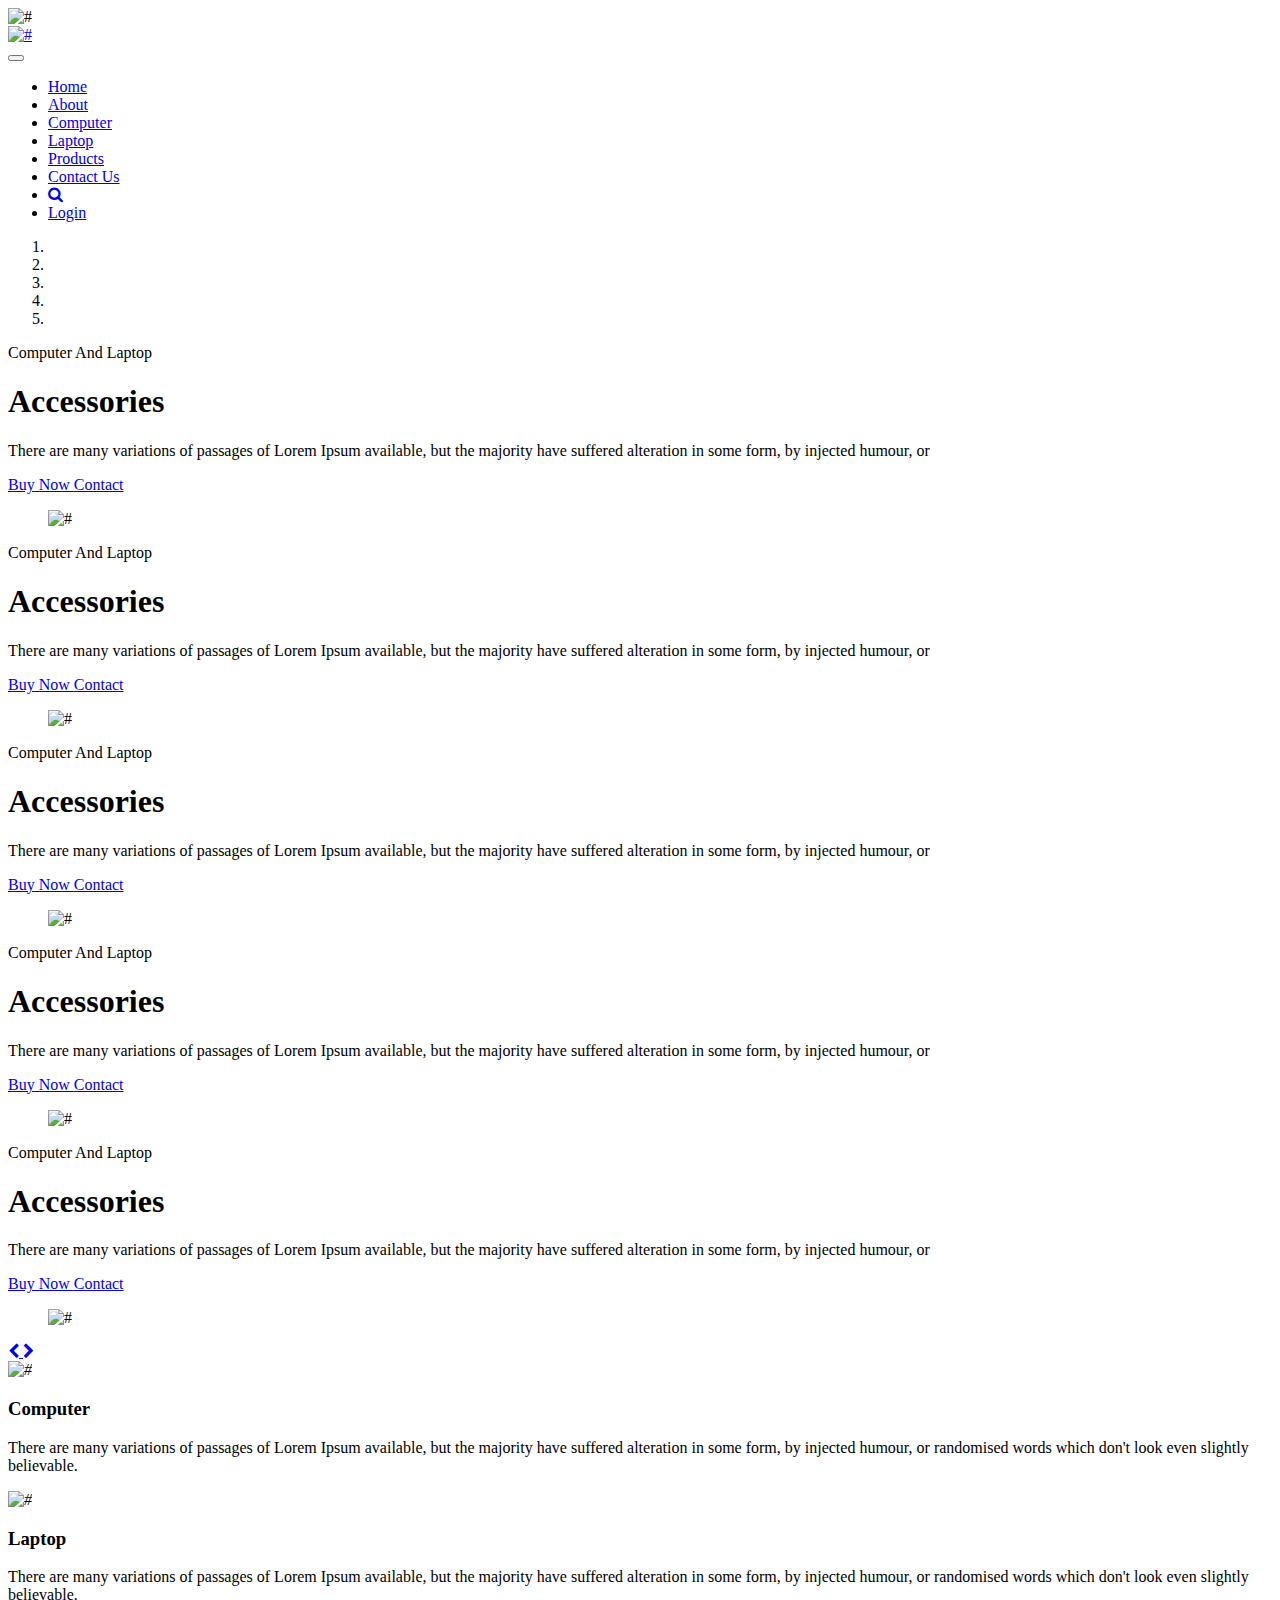
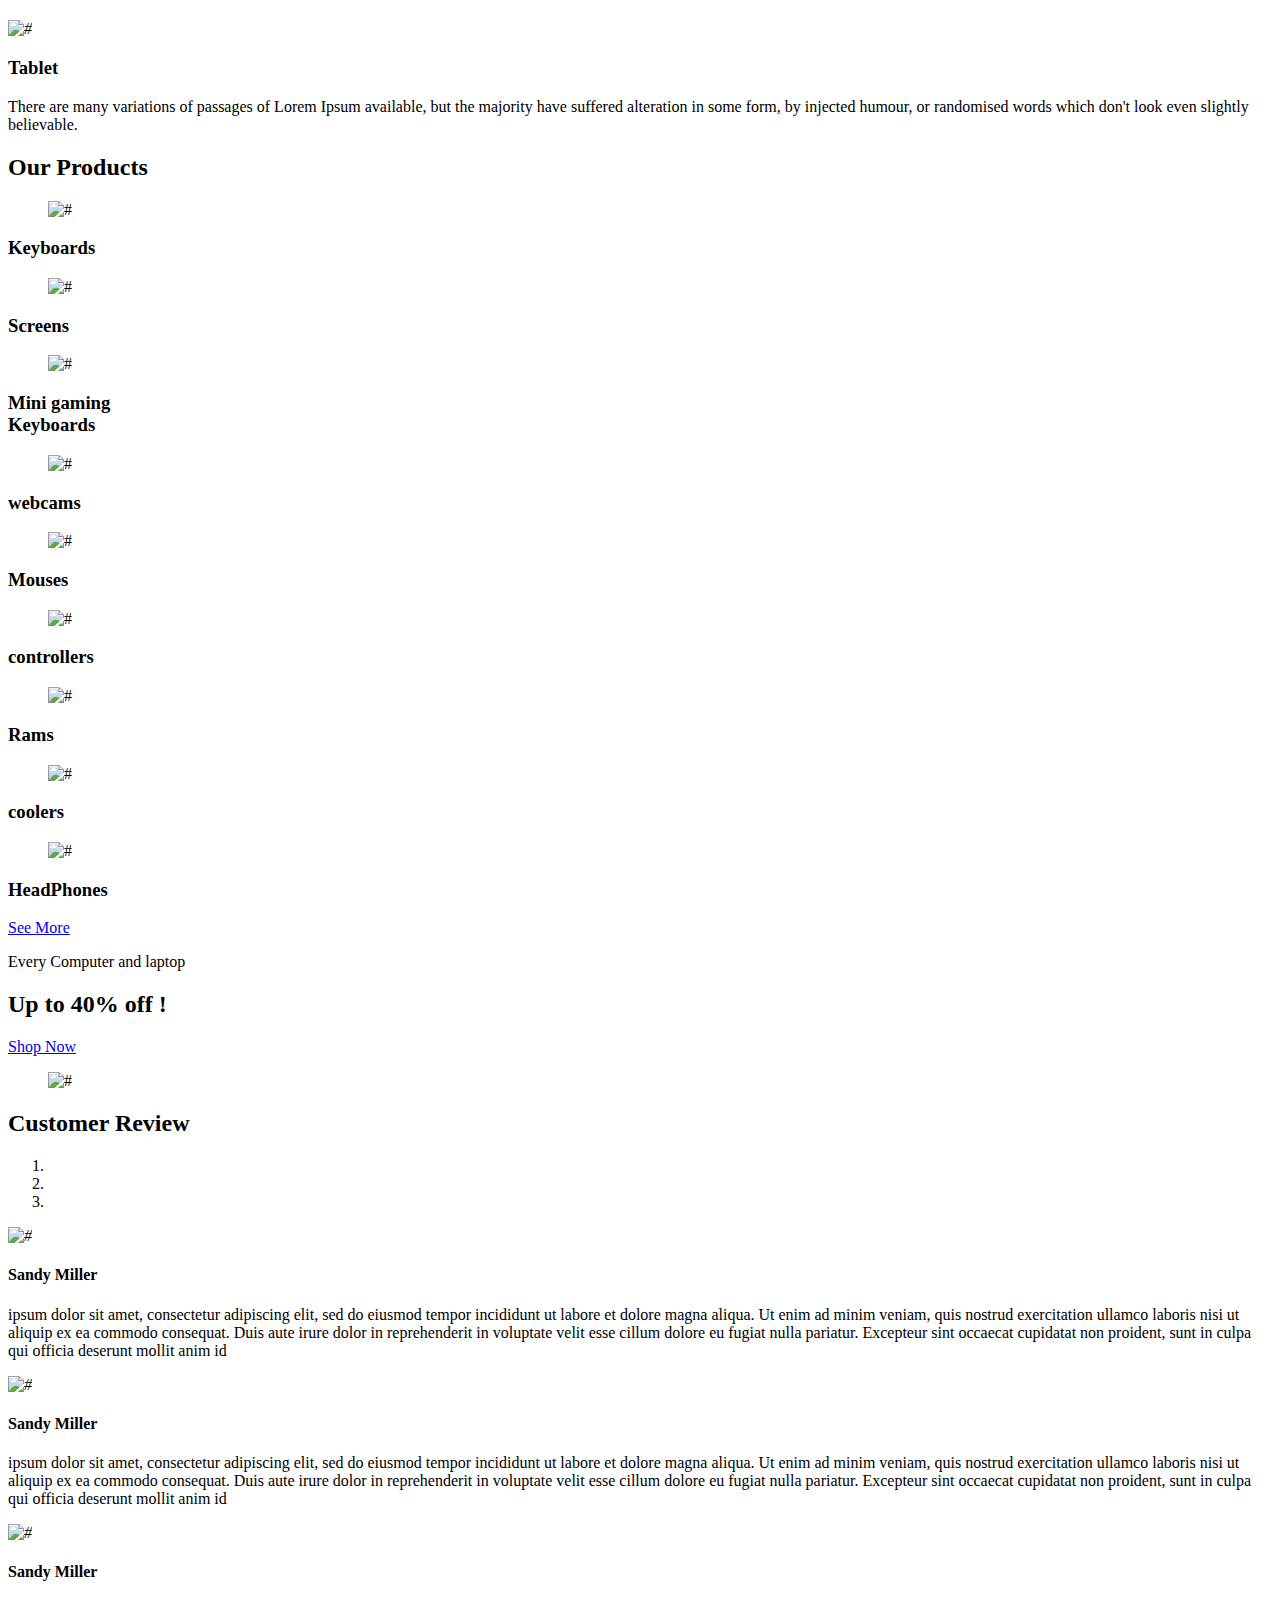
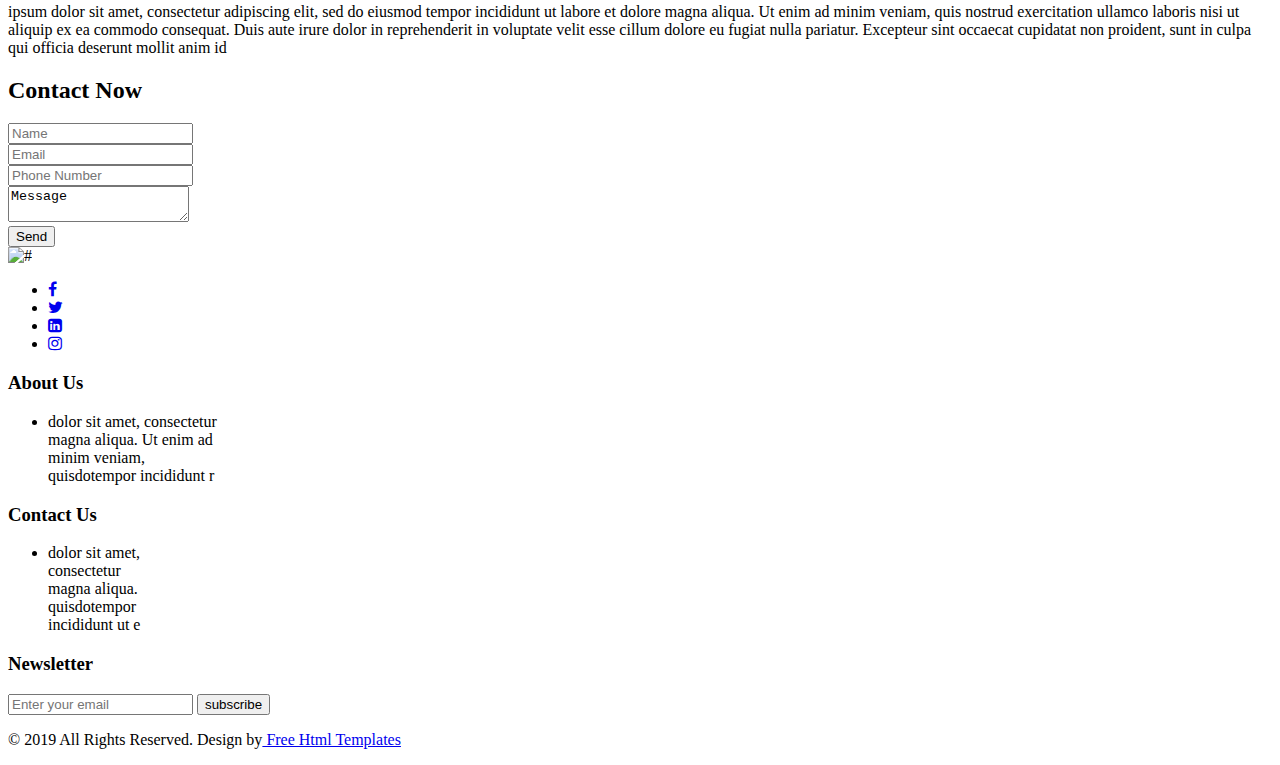
==== index.html @ 8bb1e9ed "Add files via upload" ====
<!DOCTYPE html>
<html lang="en">
   <head>
      <!-- basic -->
      <meta charset="utf-8">
      <meta http-equiv="X-UA-Compatible" content="IE=edge">
      <!-- mobile metas -->
      <meta name="viewport" content="width=device-width, initial-scale=1">
      <meta name="viewport" content="initial-scale=1, maximum-scale=1">
      <!-- site metas -->
      <title>TECH PRODUCTS</title>
      <meta name="keywords" content="">
      <meta name="description" content="">
      <meta name="author" content="">
      <!-- bootstrap css -->
      <link rel="stylesheet" href="css/bootstrap.min.css">
      <!-- style css -->
      <link rel="stylesheet" href="css/style.css">
      <!-- Responsive-->
      <link rel="stylesheet" href="css/responsive.css">
      <!-- fevicon -->
      <link rel="icon" href="images/fevicon.png" type="image/gif" />
      <!-- Scrollbar Custom CSS -->
      <link rel="stylesheet" href="css/jquery.mCustomScrollbar.min.css">
      <!-- Tweaks for older IEs-->
      <link rel="stylesheet" href="https://netdna.bootstrapcdn.com/font-awesome/4.0.3/css/font-awesome.css">
      <link rel="stylesheet" href="https://cdnjs.cloudflare.com/ajax/libs/fancybox/2.1.5/jquery.fancybox.min.css" media="screen">
      <!--[if lt IE 9]>
      <script src="https://oss.maxcdn.com/html5shiv/3.7.3/html5shiv.min.js"></script>
      <script src="https://oss.maxcdn.com/respond/1.4.2/respond.min.js"></script><![endif]-->
   </head>
   <!-- body -->
   <body class="main-layout">
      <!-- loader  -->
      <div class="loader_bg">
         <div class="loader"><img src="images/loading.gif" alt="#" /></div>
      </div>
      <!-- end loader -->
      <!-- header -->
      <header>
         <!-- header inner -->
         <div class="header">
            <div class="container-fluid">
               <div class="row">
                  <div class="col-xl-3 col-lg-3 col-md-3 col-sm-3 col logo_section">
                     <div class="full">
                        <div class="center-desk">
                           <div class="logo">
                              <a href="index.html"><img src="images/logo.png" alt="#" /></a>
                           </div>
                        </div>
                     </div>
                  </div>
                  <div class="col-xl-9 col-lg-9 col-md-9 col-sm-9">
                     <nav class="navigation navbar navbar-expand-md navbar-dark ">
                        <button class="navbar-toggler" type="button" data-toggle="collapse" data-target="#navbarsExample04" aria-controls="navbarsExample04" aria-expanded="false" aria-label="Toggle navigation">
                        <span class="navbar-toggler-icon"></span>
                        </button>
                        <div class="collapse navbar-collapse" id="navbarsExample04">
                           <ul class="navbar-nav mr-auto">
                              <li class="nav-item active">
                                 <a class="nav-link" href="index.html">Home</a>
                              </li>
                              <li class="nav-item">
                                 <a class="nav-link" href="about.html">About</a>
                              </li>
                              <li class="nav-item">
                                 <a class="nav-link" href="computer.html">Computer</a>
                              </li>
                              <li class="nav-item">
                                 <a class="nav-link" href="laptop.html">Laptop</a>
                              </li>
                              <li class="nav-item">
                                 <a class="nav-link" href="product.html">Products</a>
                              </li>
                              <li class="nav-item">
                                 <a class="nav-link" href="contact.html">Contact Us</a>
                              </li>
                              <li class="nav-item d_none">
                                 <a class="nav-link" href="#"><i class="fa fa-search" aria-hidden="true"></i></a>
                              </li>
                              <li class="nav-item d_none">
                                 <a class="nav-link" href="#">Login</a>
                              </li>
                           </ul>
                        </div>
                     </nav>
                  </div>
               </div>
            </div>
         </div>
      </header>
      <!-- end header inner -->
      <!-- end header -->
      <!-- banner -->
      <section class="banner_main">
         <div id="banner1" class="carousel slide" data-ride="carousel">
            <ol class="carousel-indicators">
               <li data-target="#banner1" data-slide-to="0" class="active"></li>
               <li data-target="#banner1" data-slide-to="1"></li>
               <li data-target="#banner1" data-slide-to="2"></li>
               <li data-target="#banner1" data-slide-to="3"></li>
               <li data-target="#banner1" data-slide-to="4"></li>
            </ol>
            <div class="carousel-inner">
               <div class="carousel-item active">
                  <div class="container">
                     <div class="carousel-caption">
                        <div class="row">
                           <div class="col-md-6">
                              <div class="text-bg">
                                 <span>Computer And Laptop</span>
                                 <h1>Accessories</h1>
                                 <p>There are many variations of passages of Lorem Ipsum available, but the majority have suffered alteration in some form, by injected humour, or </p>
                                 <a href="#">Buy Now </a> <a href="contact.html">Contact </a>
                              </div>
                           </div>
                           <div class="col-md-6">
                              <div class="text_img">
                                 <figure><img src="images/pct.png" alt="#"/></figure>
                              </div>
                           </div>
                        </div>
                     </div>
                  </div>
               </div>
               <div class="carousel-item">
                  <div class="container">
                     <div class="carousel-caption">
                        <div class="row">
                           <div class="col-md-6">
                              <div class="text-bg">
                                 <span>Computer And Laptop</span>
                                 <h1>Accessories</h1>
                                 <p>There are many variations of passages of Lorem Ipsum available, but the majority have suffered alteration in some form, by injected humour, or </p>
                                 <a href="#">Buy Now </a> <a href="contact.html">Contact </a>
                              </div>
                           </div>
                           <div class="col-md-6">
                              <div class="text_img">
                                 <figure><img src="images/pct.png" alt="#"/></figure>
                              </div>
                           </div>
                        </div>
                     </div>
                  </div>
               </div>
               <div class="carousel-item">
                  <div class="container">
                     <div class="carousel-caption">
                        <div class="row">
                           <div class="col-md-6">
                              <div class="text-bg">
                                 <span>Computer And Laptop</span>
                                 <h1>Accessories</h1>
                                 <p>There are many variations of passages of Lorem Ipsum available, but the majority have suffered alteration in some form, by injected humour, or </p>
                                 <a href="#">Buy Now </a> <a href="contact.html">Contact </a>
                              </div>
                           </div>
                           <div class="col-md-6">
                              <div class="text_img">
                                 <figure><img src="images/pct.png" alt="#"/></figure>
                              </div>
                           </div>
                        </div>
                     </div>
                  </div>
               </div>
               <div class="carousel-item">
                  <div class="container">
                     <div class="carousel-caption">
                        <div class="row">
                           <div class="col-md-6">
                              <div class="text-bg">
                                 <span>Computer And Laptop</span>
                                 <h1>Accessories</h1>
                                 <p>There are many variations of passages of Lorem Ipsum available, but the majority have suffered alteration in some form, by injected humour, or </p>
                                 <a href="#">Buy Now </a> <a href="contact.html">Contact </a>
                              </div>
                           </div>
                           <div class="col-md-6">
                              <div class="text_img">
                                 <figure><img src="images/pct.png" alt="#"/></figure>
                              </div>
                           </div>
                        </div>
                     </div>
                  </div>
               </div>
               <div class="carousel-item">
                  <div class="container">
                     <div class="carousel-caption">
                        <div class="row">
                           <div class="col-md-6">
                              <div class="text-bg">
                                 <span>Computer And Laptop</span>
                                 <h1>Accessories</h1>
                                 <p>There are many variations of passages of Lorem Ipsum available, but the majority have suffered alteration in some form, by injected humour, or </p>
                                 <a href="#">Buy Now </a> <a href="contact.html">Contact </a>
                              </div>
                           </div>
                           <div class="col-md-6">
                              <div class="text_img">
                                 <figure><img src="images/pct.png" alt="#"/></figure>
                              </div>
                           </div>
                        </div>
                     </div>
                  </div>
               </div>
            </div>
            <a class="carousel-control-prev" href="#banner1" role="button" data-slide="prev">
            <i class="fa fa-chevron-left" aria-hidden="true"></i>
            </a>
            <a class="carousel-control-next" href="#banner1" role="button" data-slide="next">
            <i class="fa fa-chevron-right" aria-hidden="true"></i>
            </a>
         </div>
      </section>
      <!-- end banner -->
      <!-- three_box -->
      <div class="three_box">
         <div class="container">
            <div class="row">
               <div class="col-md-4">
                  <div class="box_text">
                     <i><img src="images/thr.png" alt="#"/></i>
                     <h3>Computer</h3>
                     <p>There are many variations of passages of Lorem Ipsum available, but the majority have suffered alteration in some form, by injected humour, or randomised words which don't look even slightly believable. </p>
                  </div>
               </div>
               <div class="col-md-4">
                  <div class="box_text">
                     <i><img src="images/thr1.png" alt="#"/></i>
                     <h3>Laptop</h3>
                     <p>There are many variations of passages of Lorem Ipsum available, but the majority have suffered alteration in some form, by injected humour, or randomised words which don't look even slightly believable. </p>
                  </div>
               </div>
               <div class="col-md-4">
                  <div class="box_text">
                     <i><img src="images/thr2.png" alt="#"/></i>
                     <h3>Tablet</h3>
                     <p>There are many variations of passages of Lorem Ipsum available, but the majority have suffered alteration in some form, by injected humour, or randomised words which don't look even slightly believable. </p>
                  </div>
               </div>
            </div>
         </div>
      </div>
      <!-- three_box -->
      <!-- products -->
      <div  class="products">
         <div class="container">
            <div class="row">
               <div class="col-md-12">
                  <div class="titlepage">
                     <h2>Our Products</h2>
                  </div>
               </div>
            </div>
            <div class="row">
               <div class="col-md-12">
                  <div class="our_products">
                     <div class="row">
                        <div class="col-md-4 margin_bottom1">
                           <div class="product_box">
                              <figure><img src="images/clavier.jpg" alt="#"/></figure>
                              <h3>Keyboards</h3>
                           </div>
                        </div>
                        <div class="col-md-4 margin_bottom1">
                           <div class="product_box">
                              <figure><img src="images/ecran.jpg" alt="#"/></figure>
                              <h3>Screens</h3>
                           </div>
                        </div>
                        <div class="col-md-4 margin_bottom1">
                           <div class="product_box">
                              <figure><img src="images/pc.jpg" alt="#"/></figure>
                              <h3>Mini gaming <br>Keyboards</h3>
                           </div>
                        </div>
                        <div class="col-md-4 margin_bottom1">
                           <div class="product_box">
                              <figure><img src="images/cam.jpg" alt="#"/></figure>
                              <h3>webcams</h3>
                           </div>
                        </div>
                        <div class="col-md-4 margin_bottom1">
                           <div class="product_box">
                              <figure><img src="images/souris.jpg" alt="#"/></figure>
                              <h3>Mouses</h3>
                           </div>
                        </div>
                        <div class="col-md-4 margin_bottom1">
                           <div class="product_box">
                              <figure><img src="images/disque dur.jpg" alt="#"/></figure>
                              <h3>controllers</h3>
                           </div>
                        </div>
                        <div class="col-md-4">
                           <div class="product_box">
                              <figure><img src="images/product7.png" alt="#"/></figure>
                              <h3>Rams</h3>
                           </div>
                        </div>
                        <div class="col-md-4">
                           <div class="product_box">
                              <figure><img src="images/product8.png" alt="#"/></figure>
                              <h3>coolers</h3>
                           </div>
                        </div>
                        <div class="col-md-4">
                           <div class="product_box">
                              <figure><img src="images/casque-micro-spirit-of-gamer-spirit-of-gamer-casque-gaming-xpert-h9.jpg" alt="#"/></figure>
                              <h3>HeadPhones</h3>
                           </div>
                        </div>
                        <div class="col-md-12">
                           <a class="read_more" href="#">See More</a>
                        </div>
                     </div>
                  </div>
               </div>
            </div>
         </div>
      </div>
      <!-- end products -->
      <!-- laptop  section -->
      <div class="laptop">
         <div class="container">
            <div class="row">
               <div class="col-md-6">
                  <div class="titlepage">
                     <p>Every Computer and laptop</p>
                     <h2>Up to 40% off !</h2>
                     <a class="read_more" href="#">Shop Now</a>
                  </div>
               </div>
               <div class="col-md-6">
                  <div class="laptop_box">
                     <figure><img src="images/pc.png" alt="#"/></figure>
                  </div>
               </div>
            </div>
         </div>
      </div>
      </div>
      <!-- end laptop  section -->
      <!-- customer -->
      <div class="customer">
         <div class="container">
            <div class="row">
               <div class="col-md-12">
                  <div class="titlepage">
                     <h2>Customer Review</h2>
                  </div>
               </div>
            </div>
            <div class="row">
               <div class="col-md-12">
                  <div id="myCarousel" class="carousel slide customer_Carousel " data-ride="carousel">
                     <ol class="carousel-indicators">
                        <li data-target="#myCarousel" data-slide-to="0" class="active"></li>
                        <li data-target="#myCarousel" data-slide-to="1"></li>
                        <li data-target="#myCarousel" data-slide-to="2"></li>
                     </ol>
                     <div class="carousel-inner">
                        <div class="carousel-item active">
                           <div class="container">
                              <div class="carousel-caption ">
                                 <div class="row">
                                    <div class="col-md-9 offset-md-3">
                                       <div class="test_box">
                                          <i><img src="images/cos.png" alt="#"/></i>
                                          <h4>Sandy Miller</h4>
                                          <p>ipsum dolor sit amet, consectetur adipiscing elit, sed do eiusmod tempor incididunt ut labore et dolore magna aliqua. Ut enim ad minim veniam, quis nostrud exercitation ullamco laboris nisi ut aliquip ex ea commodo consequat. Duis aute irure dolor in reprehenderit in voluptate velit esse cillum dolore eu fugiat nulla pariatur. Excepteur sint occaecat cupidatat non proident, sunt in culpa qui officia deserunt mollit anim id</p>
                                       </div>
                                    </div>
                                 </div>
                              </div>
                           </div>
                        </div>
                        <div class="carousel-item">
                           <div class="container">
                              <div class="carousel-caption">
                                 <div class="row">
                                    <div class="col-md-9 offset-md-3">
                                       <div class="test_box">
                                          <i><img src="images/cos.png" alt="#"/></i>
                                          <h4>Sandy Miller</h4>
                                          <p>ipsum dolor sit amet, consectetur adipiscing elit, sed do eiusmod tempor incididunt ut labore et dolore magna aliqua. Ut enim ad minim veniam, quis nostrud exercitation ullamco laboris nisi ut aliquip ex ea commodo consequat. Duis aute irure dolor in reprehenderit in voluptate velit esse cillum dolore eu fugiat nulla pariatur. Excepteur sint occaecat cupidatat non proident, sunt in culpa qui officia deserunt mollit anim id</p>
                                       </div>
                                    </div>
                                 </div>
                              </div>
                           </div>
                        </div>
                        <div class="carousel-item">
                           <div class="container">
                              <div class="carousel-caption">
                                 <div class="row">
                                    <div class="col-md-9 offset-md-3">
                                       <div class="test_box">
                                          <i><img src="images/cos.png" alt="#"/></i>
                                          <h4>Sandy Miller</h4>
                                          <p>ipsum dolor sit amet, consectetur adipiscing elit, sed do eiusmod tempor incididunt ut labore et dolore magna aliqua. Ut enim ad minim veniam, quis nostrud exercitation ullamco laboris nisi ut aliquip ex ea commodo consequat. Duis aute irure dolor in reprehenderit in voluptate velit esse cillum dolore eu fugiat nulla pariatur. Excepteur sint occaecat cupidatat non proident, sunt in culpa qui officia deserunt mollit anim id</p>
                                       </div>
                                    </div>
                                 </div>
                              </div>
                           </div>
                        </div>
                     </div>
                     <a class="carousel-control-prev" href="#myCarousel" role="button" data-slide="prev">
                     <span class="carousel-control-prev-icon" aria-hidden="true"></span>
                     <span class="sr-only">Previous</span>
                     </a>
                     <a class="carousel-control-next" href="#myCarousel" role="button" data-slide="next">
                     <span class="carousel-control-next-icon" aria-hidden="true"></span>
                     <span class="sr-only">Next</span>
                     </a>
                  </div>
               </div>
            </div>
         </div>
      </div>
      <!-- end customer -->

      <!--  contact -->
      <div class="contact">
         <div class="container">
            <div class="row">
               <div class="col-md-12">
                  <div class="titlepage">
                     <h2>Contact Now</h2>
                  </div>
               </div>
            </div>
            <div class="row">
               <div class="col-md-10 offset-md-1">
                  <form id="request" class="main_form">
                     <div class="row">
                        <div class="col-md-12 ">
                           <input class="contactus" placeholder="Name" type="type" name="Name"> 
                        </div>
                        <div class="col-md-12">
                           <input class="contactus" placeholder="Email" type="type" name="Email"> 
                        </div>
                        <div class="col-md-12">
                           <input class="contactus" placeholder="Phone Number" type="type" name="Phone Number">                          
                        </div>
                        <div class="col-md-12">
                           <textarea class="textarea" placeholder="Message" type="type" Message="Name">Message </textarea>
                        </div>
                        <div class="col-md-12">
                           <button class="send_btn">Send</button>
                        </div>
                     </div>
                  </form>
               </div>
            </div>
         </div>
      </div>
      <!-- end contact -->
      <!--  footer -->
      <footer>
         <div class="footer">
            <div class="container">
               <div class="row">
                  <div class="col-xl-3 col-lg-3 col-md-6 col-sm-6">
                     <img class="logo1" src="images/logo1.png" alt="#"/>
                     <ul class="social_icon">
                        <li><a href="#"><i class="fa fa-facebook" aria-hidden="true"></i></a></li>
                        <li><a href="#"><i class="fa fa-twitter" aria-hidden="true"></i></a></li>
                        <li><a href="#"><i class="fa fa-linkedin-square" aria-hidden="true"></i></a></li>
                        <li><a href="#"><i class="fa fa-instagram" aria-hidden="true"></i></a></li>
                     </ul>
                  </div>
                  <div class="col-xl-3 col-lg-3 col-md-6 col-sm-6">
                     <h3>About Us</h3>
                     <ul class="about_us">
                        <li>dolor sit amet, consectetur<br> magna aliqua. Ut enim ad <br>minim veniam, <br> quisdotempor incididunt r</li>
                     </ul>
                  </div>
                  <div class="col-xl-3 col-lg-3 col-md-6 col-sm-6">
                     <h3>Contact Us</h3>
                     <ul class="conta">
                        <li>dolor sit amet,<br> consectetur <br>magna aliqua.<br> quisdotempor <br>incididunt ut e </li>
                     </ul>
                  </div>
                  <div class="col-xl-3 col-lg-3 col-md-6 col-sm-6">
                     <form class="bottom_form">
                        <h3>Newsletter</h3>
                        <input class="enter" placeholder="Enter your email" type="text" name="Enter your email">
                        <button class="sub_btn">subscribe</button>
                     </form>
                  </div>
               </div>
            </div>
            <div class="copyright">
               <div class="container">
                  <div class="row">
                     <div class="col-md-12">
                        <p>© 2019 All Rights Reserved. Design by<a href="https://html.design/"> Free Html Templates</a></p>
                     </div>
                  </div>
               </div>
            </div>
         </div>
      </footer>
      <!-- end footer -->
      <!-- Javascript files-->
      <script src="js/jquery.min.js"></script>
      <script src="js/popper.min.js"></script>
      <script src="js/bootstrap.bundle.min.js"></script>
      <script src="js/jquery-3.0.0.min.js"></script>
      <!-- sidebar -->
      <script src="js/jquery.mCustomScrollbar.concat.min.js"></script>
      <script src="js/custom.js"></script>
   </body>
</html>
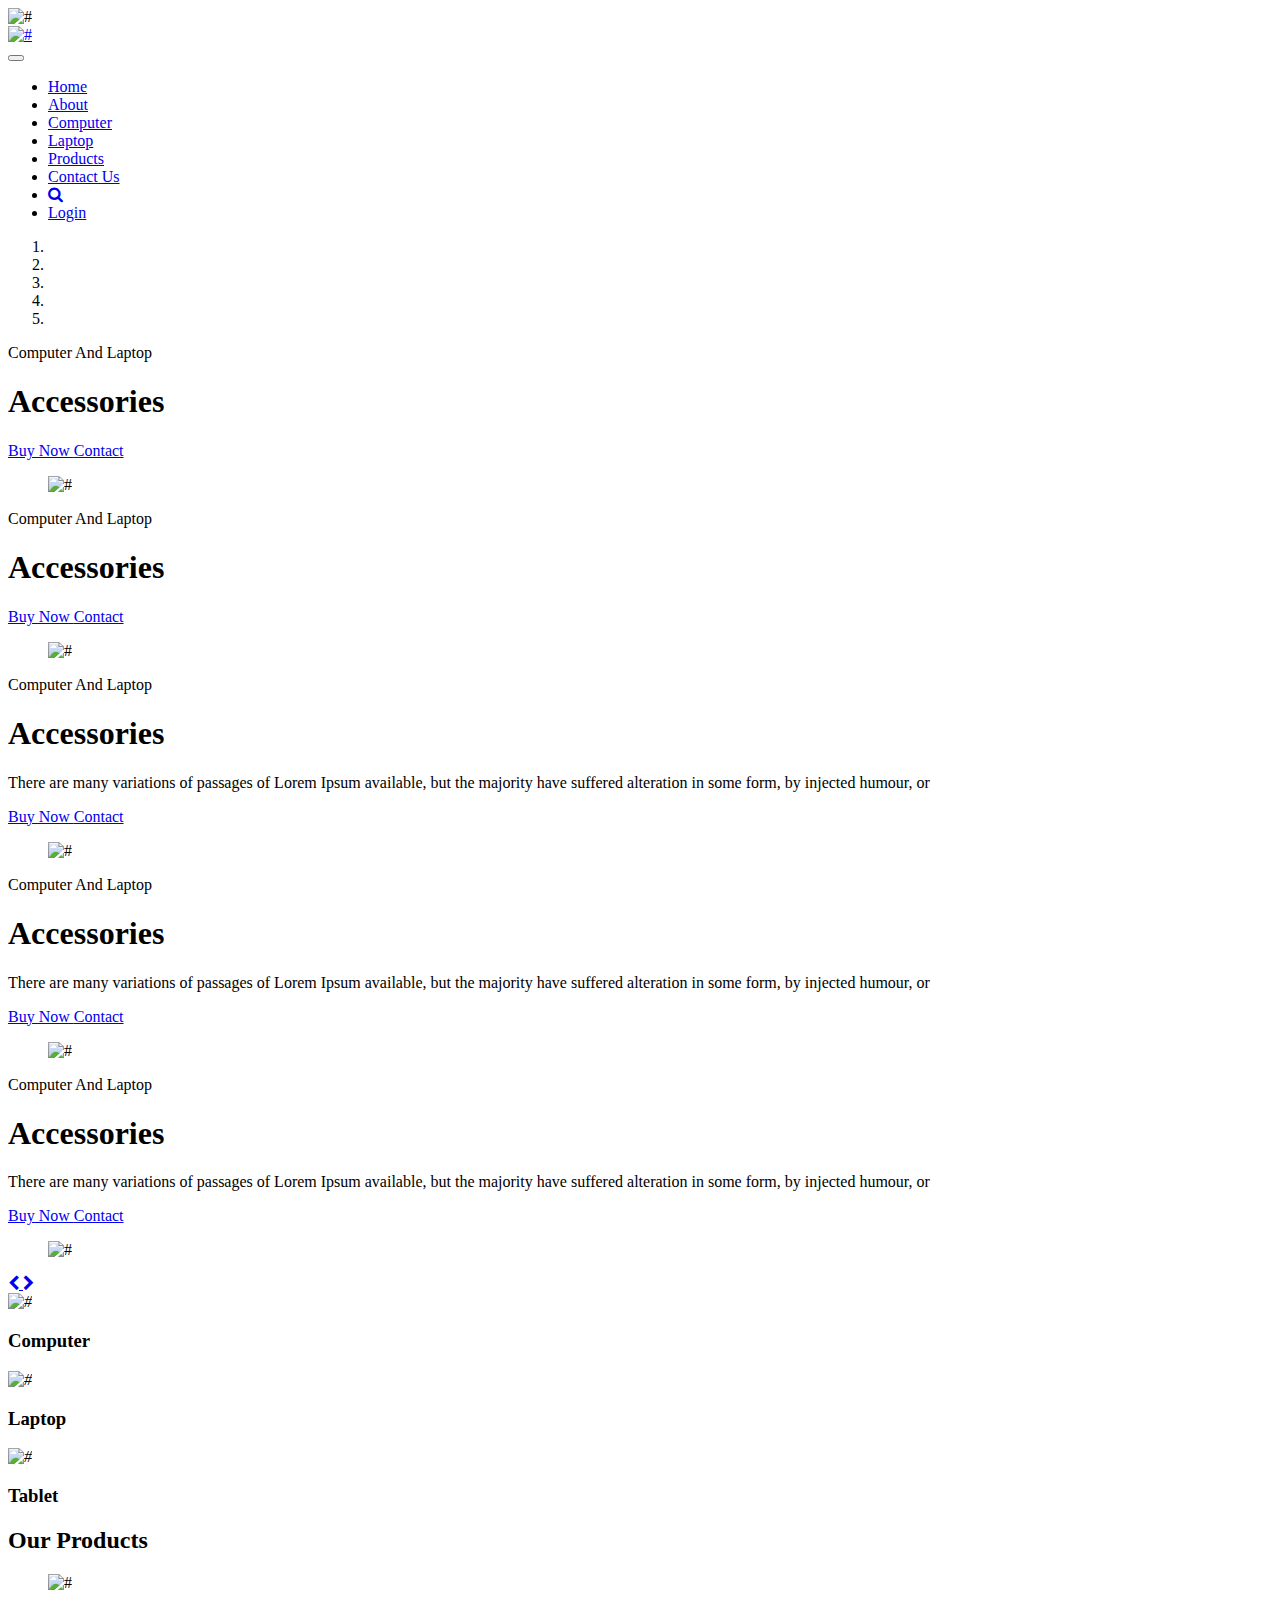
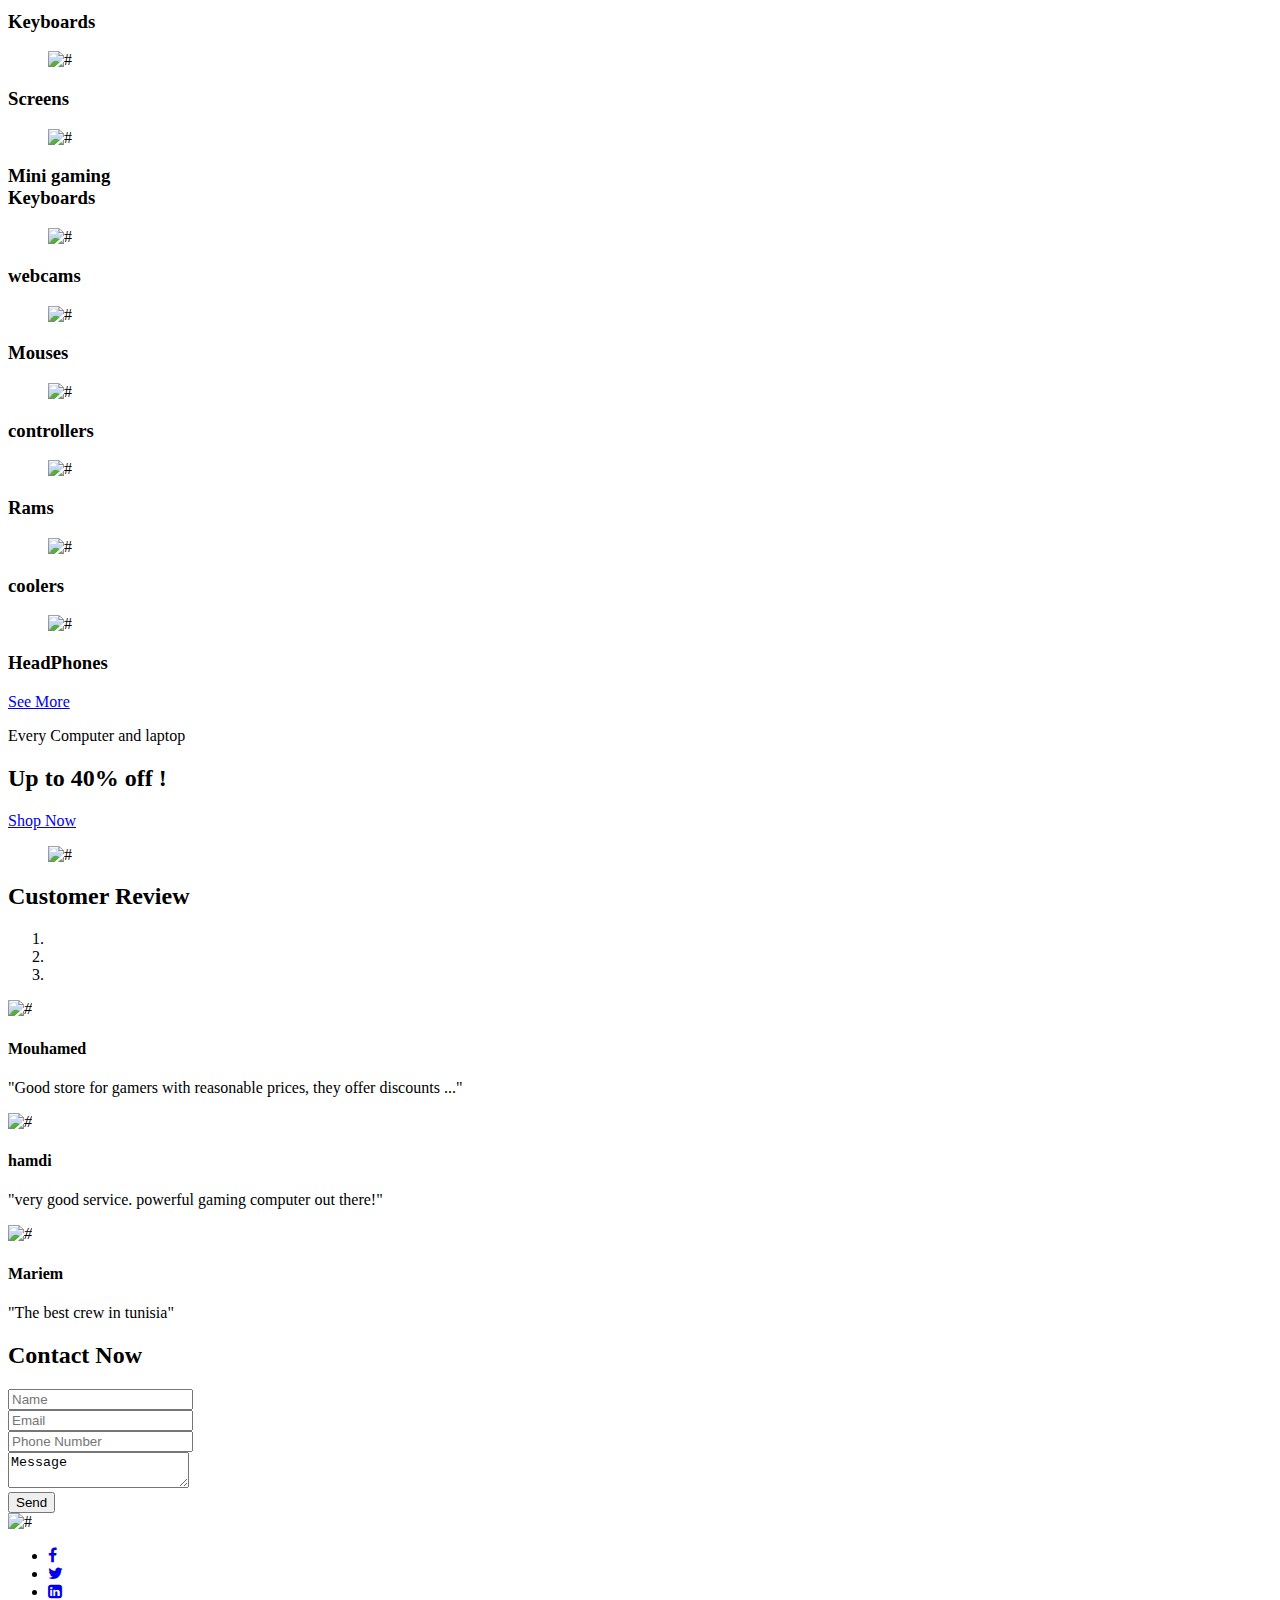
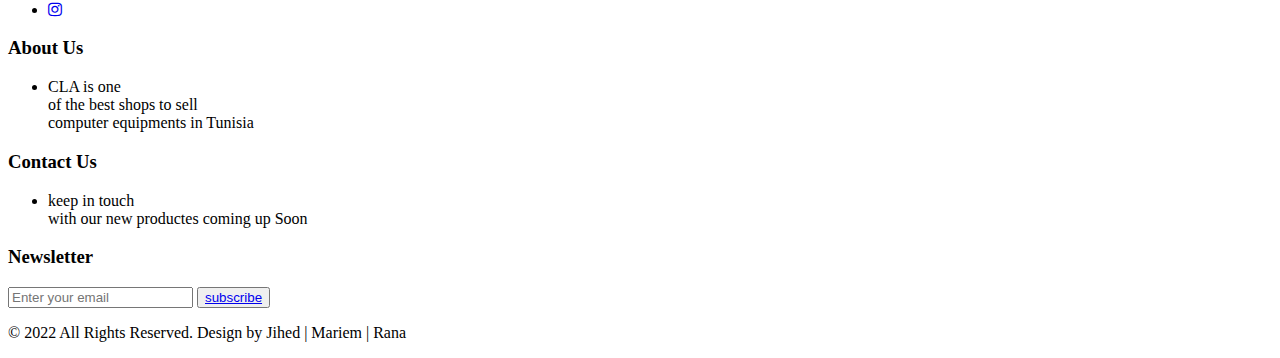
==== commit 92ff39f8: "Add files via upload" ====
--- a/index.html
+++ b/index.html
@@ -82,7 +82,7 @@
                                  <a class="nav-link" href="#"><i class="fa fa-search" aria-hidden="true"></i></a>
                               </li>
                               <li class="nav-item d_none">
-                                 <a class="nav-link" href="#">Login</a>
+                                 <a class="nav-link" href="create.html">Login</a>
                               </li>
                            </ul>
                         </div>
@@ -113,7 +113,7 @@
                               <div class="text-bg">
                                  <span>Computer And Laptop</span>
                                  <h1>Accessories</h1>
-                                 <p>There are many variations of passages of Lorem Ipsum available, but the majority have suffered alteration in some form, by injected humour, or </p>
+                                 
                                  <a href="#">Buy Now </a> <a href="contact.html">Contact </a>
                               </div>
                            </div>
@@ -134,7 +134,6 @@
                               <div class="text-bg">
                                  <span>Computer And Laptop</span>
                                  <h1>Accessories</h1>
-                                 <p>There are many variations of passages of Lorem Ipsum available, but the majority have suffered alteration in some form, by injected humour, or </p>
                                  <a href="#">Buy Now </a> <a href="contact.html">Contact </a>
                               </div>
                            </div>
@@ -228,21 +227,18 @@
                   <div class="box_text">
                      <i><img src="images/thr.png" alt="#"/></i>
                      <h3>Computer</h3>
-                     <p>There are many variations of passages of Lorem Ipsum available, but the majority have suffered alteration in some form, by injected humour, or randomised words which don't look even slightly believable. </p>
                   </div>
                </div>
                <div class="col-md-4">
                   <div class="box_text">
                      <i><img src="images/thr1.png" alt="#"/></i>
                      <h3>Laptop</h3>
-                     <p>There are many variations of passages of Lorem Ipsum available, but the majority have suffered alteration in some form, by injected humour, or randomised words which don't look even slightly believable. </p>
                   </div>
                </div>
                <div class="col-md-4">
                   <div class="box_text">
                      <i><img src="images/thr2.png" alt="#"/></i>
                      <h3>Tablet</h3>
-                     <p>There are many variations of passages of Lorem Ipsum available, but the majority have suffered alteration in some form, by injected humour, or randomised words which don't look even slightly believable. </p>
                   </div>
                </div>
             </div>
@@ -301,7 +297,7 @@
                         </div>
                         <div class="col-md-4">
                            <div class="product_box">
-                              <figure><img src="images/product7.png" alt="#"/></figure>
+                              <figure><img src="images/ram.jpg" alt="#"/></figure>
                               <h3>Rams</h3>
                            </div>
                         </div>
@@ -373,9 +369,10 @@
                                  <div class="row">
                                     <div class="col-md-9 offset-md-3">
                                        <div class="test_box">
-                                          <i><img src="images/cos.png" alt="#"/></i>
-                                          <h4>Sandy Miller</h4>
-                                          <p>ipsum dolor sit amet, consectetur adipiscing elit, sed do eiusmod tempor incididunt ut labore et dolore magna aliqua. Ut enim ad minim veniam, quis nostrud exercitation ullamco laboris nisi ut aliquip ex ea commodo consequat. Duis aute irure dolor in reprehenderit in voluptate velit esse cillum dolore eu fugiat nulla pariatur. Excepteur sint occaecat cupidatat non proident, sunt in culpa qui officia deserunt mollit anim id</p>
+                                          <i><img src="images/med.png" alt="#"/></i>
+                                          <h4>Mouhamed</h4>
+                                          <p>
+                                             "Good store for gamers with reasonable prices, they offer discounts ..."</p>
                                        </div>
                                     </div>
                                  </div>
@@ -388,9 +385,9 @@
                                  <div class="row">
                                     <div class="col-md-9 offset-md-3">
                                        <div class="test_box">
-                                          <i><img src="images/cos.png" alt="#"/></i>
-                                          <h4>Sandy Miller</h4>
-                                          <p>ipsum dolor sit amet, consectetur adipiscing elit, sed do eiusmod tempor incididunt ut labore et dolore magna aliqua. Ut enim ad minim veniam, quis nostrud exercitation ullamco laboris nisi ut aliquip ex ea commodo consequat. Duis aute irure dolor in reprehenderit in voluptate velit esse cillum dolore eu fugiat nulla pariatur. Excepteur sint occaecat cupidatat non proident, sunt in culpa qui officia deserunt mollit anim id</p>
+                                          <i><img src="images/hamdi.png" alt="#"/></i>
+                                          <h4>hamdi</h4>
+                                          <p>"very good service. powerful gaming computer out there!"</p>
                                        </div>
                                     </div>
                                  </div>
@@ -403,9 +400,10 @@
                                  <div class="row">
                                     <div class="col-md-9 offset-md-3">
                                        <div class="test_box">
-                                          <i><img src="images/cos.png" alt="#"/></i>
-                                          <h4>Sandy Miller</h4>
-                                          <p>ipsum dolor sit amet, consectetur adipiscing elit, sed do eiusmod tempor incididunt ut labore et dolore magna aliqua. Ut enim ad minim veniam, quis nostrud exercitation ullamco laboris nisi ut aliquip ex ea commodo consequat. Duis aute irure dolor in reprehenderit in voluptate velit esse cillum dolore eu fugiat nulla pariatur. Excepteur sint occaecat cupidatat non proident, sunt in culpa qui officia deserunt mollit anim id</p>
+                                          <i><img src="images/med.png" alt="#"/></i>
+                                          <h4>Mariem</h4>
+                                          <p>"The best crew in tunisia"
+                                          </p>
                                        </div>
                                     </div>
                                  </div>
@@ -470,7 +468,7 @@
             <div class="container">
                <div class="row">
                   <div class="col-xl-3 col-lg-3 col-md-6 col-sm-6">
-                     <img class="logo1" src="images/logo1.png" alt="#"/>
+                     <img class="logo1" src="images/logo.png" alt="#"/>
                      <ul class="social_icon">
                         <li><a href="#"><i class="fa fa-facebook" aria-hidden="true"></i></a></li>
                         <li><a href="#"><i class="fa fa-twitter" aria-hidden="true"></i></a></li>
@@ -481,20 +479,20 @@
                   <div class="col-xl-3 col-lg-3 col-md-6 col-sm-6">
                      <h3>About Us</h3>
                      <ul class="about_us">
-                        <li>dolor sit amet, consectetur<br> magna aliqua. Ut enim ad <br>minim veniam, <br> quisdotempor incididunt r</li>
+                        <li>CLA is one<br>of the best  shops to sell  <br>computer equipments in Tunisia <br> </li>
                      </ul>
                   </div>
                   <div class="col-xl-3 col-lg-3 col-md-6 col-sm-6">
                      <h3>Contact Us</h3>
                      <ul class="conta">
-                        <li>dolor sit amet,<br> consectetur <br>magna aliqua.<br> quisdotempor <br>incididunt ut e </li>
+                        <li>keep in touch <br>with our new productes coming up Soon </li>
                      </ul>
                   </div>
                   <div class="col-xl-3 col-lg-3 col-md-6 col-sm-6">
                      <form class="bottom_form">
                         <h3>Newsletter</h3>
                         <input class="enter" placeholder="Enter your email" type="text" name="Enter your email">
-                        <button class="sub_btn">subscribe</button>
+                        <button class="sub_btn"> <a href="create.html">subscribe</a></button>
                      </form>
                   </div>
                </div>
@@ -503,7 +501,7 @@
                <div class="container">
                   <div class="row">
                      <div class="col-md-12">
-                        <p>© 2019 All Rights Reserved. Design by<a href="https://html.design/"> Free Html Templates</a></p>
+                        <p>© 2022 All Rights Reserved. Design by Jihed | Mariem | Rana </p>
                      </div>
                   </div>
                </div>
@@ -521,4 +519,3 @@
       <script src="js/custom.js"></script>
    </body>
 </html>
-
